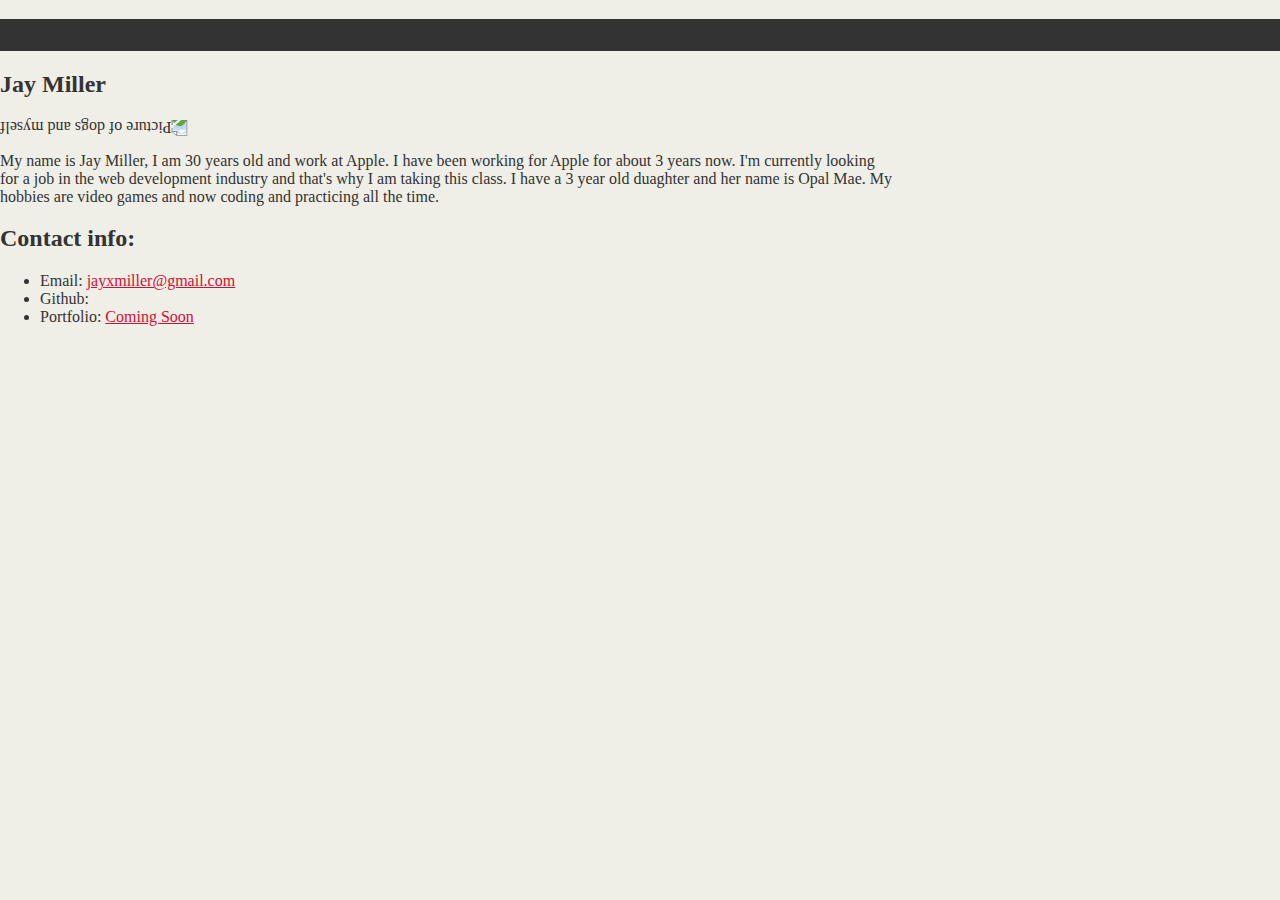
==== index.html @ 49d826ac "Changed names of a few html files" ====
<!Doctype html>

<head>
    <link rel="stylesheet" type="text/css" href="css/style.css">
    <title>Student Bio</title>

</head>

<body>
    <header>
        <h1>Student Bio</h1>
    </header>
<section>
    <h2>Jay Miller</h2>

</section>
    
    <img src="Biopic.jpg" id="bio-image" alt="Picture of dogs and myself">
    <section id="main-bio">
        
        <p>My name is Jay Miller, I am 30 years old and work at Apple. I have been working for Apple for about 3 years
            now.
            I'm currently looking for a job in the web development industry and that's why I am taking this class. I
            have a
            3 year old duaghter and her name is Opal Mae. My hobbies are video games and now coding and practicing all
            the
            time.
        </p>
    </section>
    <section id="contact-info">
        <h2>Contact info:</h2>
        <ul>
            <li>Email: <a href="mailto:jayxmiller@gmail.com">jayxmiller@gmail.com</a></li>
            <li>Github:</li>
            <li>Portfolio: <a href="#">Coming Soon</a></li>
        </ul>
    </section>
</body>

</html>
---- css/style.css ----
body {
    background-color: #efeee7;
    font-family: Georgia, 'Times New Roman', Times, serif;
    color: #333333;
    margin: 0;
    padding: 0;
}
header{
    background-color: #333333;

}
h1{
    color: #333333;
    font-size: 28px;

}

h2{
    font-size: 24px;
}
.container{
    width: 1024px;
    margin: 0 auto;
}
#main-bio #contact-info #bio-image {
    float: left;
}
#bio-image{
    width: 200px;
    transform: rotate(180deg);
    height: 200px;

}
#main-bio{
    width: 70%;
}
a {
    color: #d21034;
}
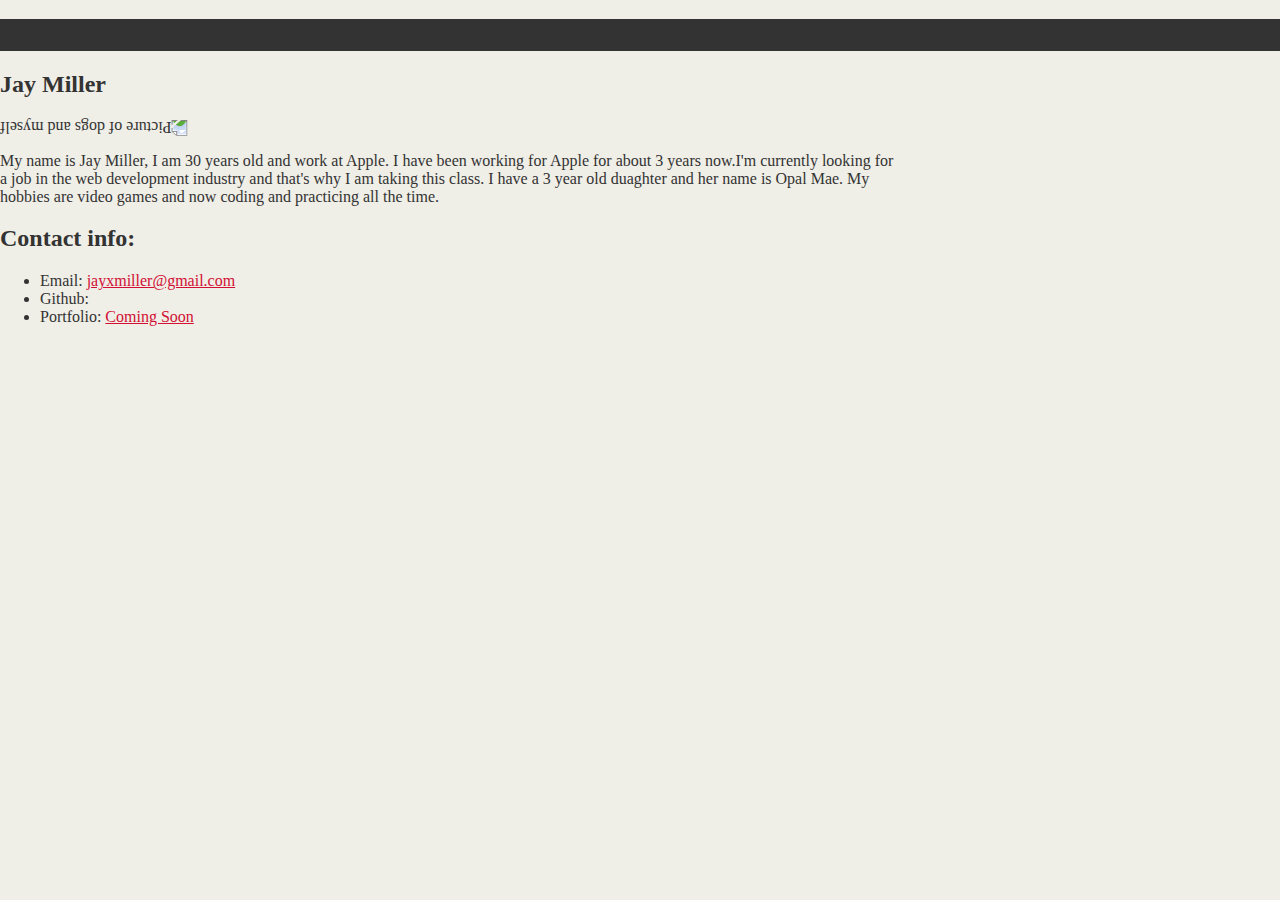
==== commit cd0cd5b7: "Changed css file" ====
--- a/index.html
+++ b/index.html
@@ -1,7 +1,7 @@
 <!Doctype html>
 
 <head>
-    <link rel="stylesheet" type="text/css" href="css/style.css">
+     <link rel="stylesheet" type="text/css" href="assets/css/style.css"> 
     <title>Student Bio</title>
 
 </head>
@@ -15,18 +15,17 @@
 
 </section>
     
-    <img src="Biopic.jpg" id="bio-image" alt="Picture of dogs and myself">
+    <img src="assets/images/Biopic.jpg" id="bio-image" alt="Picture of dogs and myself">
+    
     <section id="main-bio">
         
         <p>My name is Jay Miller, I am 30 years old and work at Apple. I have been working for Apple for about 3 years
-            now.
-            I'm currently looking for a job in the web development industry and that's why I am taking this class. I
-            have a
-            3 year old duaghter and her name is Opal Mae. My hobbies are video games and now coding and practicing all
-            the
-            time.
+            now.I'm currently looking for a job in the web development industry and that's why I am taking this class. I
+            have a 3 year old duaghter and her name is Opal Mae. My hobbies are video games and now coding and practicing all
+            the time.
         </p>
     </section>
+    
     <section id="contact-info">
         <h2>Contact info:</h2>
         <ul>
@@ -35,6 +34,7 @@
             <li>Portfolio: <a href="#">Coming Soon</a></li>
         </ul>
     </section>
+    
 </body>
 
 </html>--- a/assets/css/style.css
+++ b/assets/css/style.css
@@ -0,0 +1,40 @@
+body {
+    background-color: #efeee7;
+    font-family: Georgia, 'Times New Roman', Times, serif;
+    color: #333333;
+    margin: 0;
+    padding: 0;
+}
+header{
+    background-color: #333333;
+
+}
+h1{
+    color: #333333;
+    font-size: 28px;
+
+}
+
+h2{
+    font-size: 24px;
+}
+.container{
+    width: 1024px;
+    margin: 0 auto;
+}
+#main-bio #contact-info #bio-image {
+    float: left;
+}
+#bio-image{
+    width: 200px;
+    transform: rotate(180deg);
+    height: 200px;
+
+}
+#main-bio{
+    width: 70%;
+}
+a {
+    color: #d21034;
+}
+
